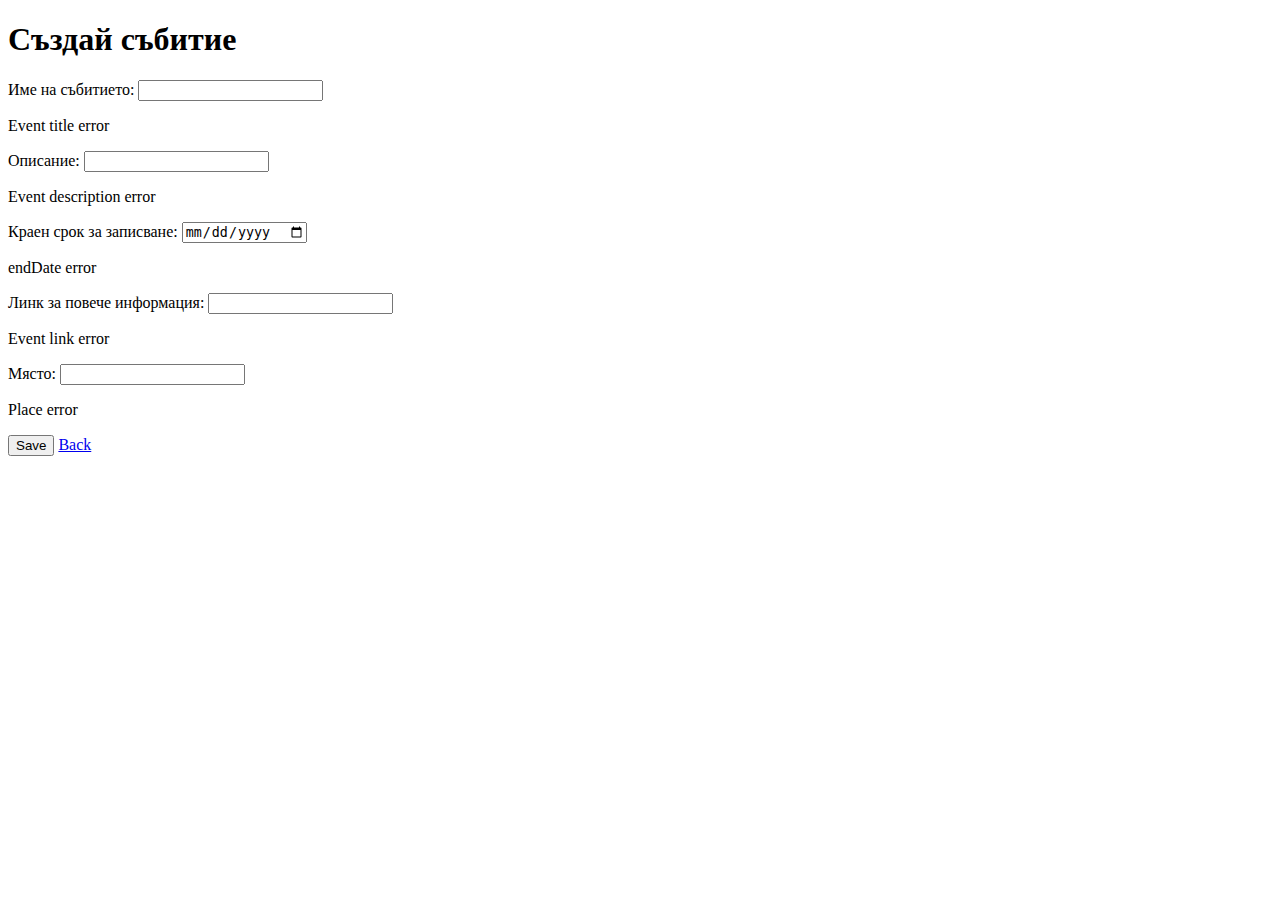
==== src/main/resources/templates/add-event.html @ dc1cea50 "add Event" ====
<!DOCTYPE html>
<html lang="en">
<head>
    <meta charset="UTF-8">
    <title>Add Event</title>
    <meta name="viewport" content="width=device-width, initial-scale=1">
    <script src=https://code.jquery.com/jquery-3.6.0.js></script>
    <link href="https://cdn.jsdelivr.net/npm/bootstrap@5.0.2/dist/css/bootstrap.min.css"
          rel="stylesheet"
          integrity="sha384-EVSTQN3/azprG1Anm3QDgpJLIm9Nao0Yz1ztcQTwFspd3yD65VohhpuuCOmLASjC"
          crossorigin="anonymous">
</head>
<body>
    <div class="container">
        <h1>Създай събитие</h1>
        <form action="#" th:action="@{/event/submit}" method="post" th:object="${event}" class="col-md-6">
            <p>Име на събитието: <input type="text" th:field="*{eventTitle}" class="form-control border-3" required></p>
            <p th:if="${#fields.hasErrors('eventTitle')}" th:errors="*{eventTitle}" class="text-danger">Event title error</p>
            <p>Описание: <input type="text" th:field="*{eventDescription}" class="form-control border-3" required></p>
            <p th:if="${#fields.hasErrors('eventDescription')}" th:errors="*{eventDescription}" class="text-danger">Event description error</p>
            <p>Краен срок за записване: <input type="date" th:field="*{endDate}" class="form-control border-3" required></p>
            <p th:if="${#fields.hasErrors('endDate')}" th:errors="*{endDate}" class="text-danger">endDate error</p>
            <p>Линк за повече информация: <input type="text" th:field="*{eventLink}" class="form-control border-3"></p>
            <p th:if="${#fields.hasErrors('eventLink')}" th:errors="*{eventLink}" class="text-danger">Event link error</p>
            <p>Място: <input type="text" th:field="*{place}" class="form-control border-3" required></p>
            <p th:if="${#fields.hasErrors('place')}" th:errors="*{place}" class="text-danger">Place error</p>

            <input type="submit" value="Save" class="btn btn-outline-success">
            <a href="organization-events" class="btn btn-outline-secondary">Back</a>

        </form>
    </div>
</body>
</html>
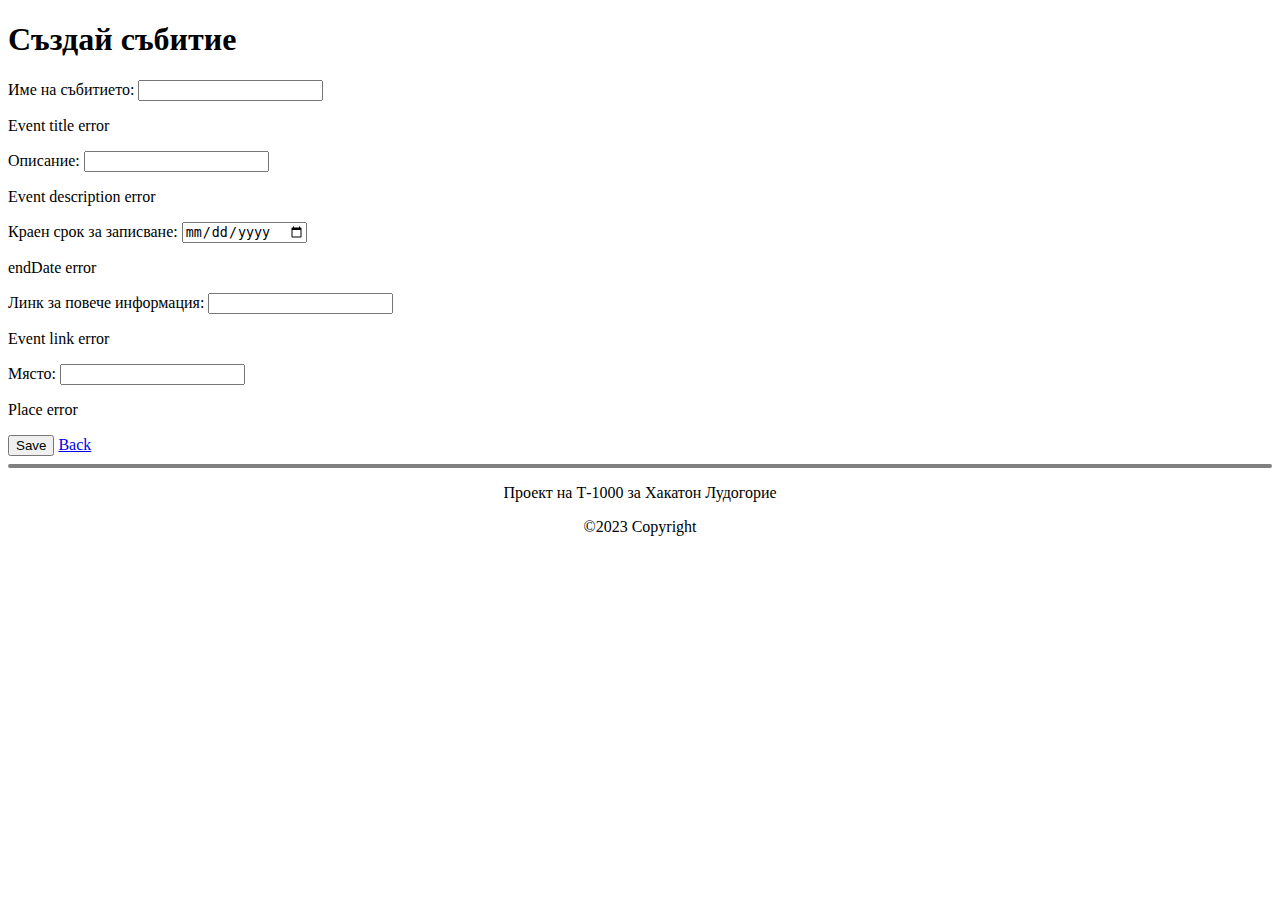
==== commit 5a96c419: "design" ====
--- a/src/main/resources/templates/add-event.html
+++ b/src/main/resources/templates/add-event.html
@@ -9,8 +9,45 @@
           rel="stylesheet"
           integrity="sha384-EVSTQN3/azprG1Anm3QDgpJLIm9Nao0Yz1ztcQTwFspd3yD65VohhpuuCOmLASjC"
           crossorigin="anonymous">
+    <style>
+    #footer {
+
+    display:block;
+    background: light gray;
+    height: 200px;
+    text-align: center;
+  position: absolute;
+  bottom: 0;
+  width: 100%;
+  height: 10%;            /* Footer height */
+}
+ .footer {
+
+    display:block;
+    background: light gray;
+    height: 200px;
+    text-align: center;
+  position: absolute;
+  bottom: 0;
+  width: 100%;
+  height: 15%;            /* Footer height */
+}
+#footer.p{
+}
+hr.new1 {
+  border: 2px solid gray;
+  border-radius: 5px;
+
+}
+body {
+  background-size: 100%;
+
+  background-repeat: no-repeat;
+
+}
+</style>
 </head>
-<body>
+<body background='/bg1.PNG'>
     <div class="container">
         <h1>Създай събитие</h1>
         <form action="#" th:action="@{/event/submit}" method="post" th:object="${event}" class="col-md-6">
@@ -26,9 +63,16 @@
             <p th:if="${#fields.hasErrors('place')}" th:errors="*{place}" class="text-danger">Place error</p>
 
             <input type="submit" value="Save" class="btn btn-outline-success">
-            <a href="organization-events" class="btn btn-outline-secondary">Back</a>
+            <a href="/organization/your-events" class="btn btn-outline-secondary">Back</a>
 
         </form>
     </div>
+    <div id="#footer">
+        <hr class="new1">
+        <center>
+            <p>Проект на Т-1000 за Хакатон Лудогорие</p>
+            <p>©2023 Copyright</p>
+        </center>
+    </div>
 </body>
 </html>